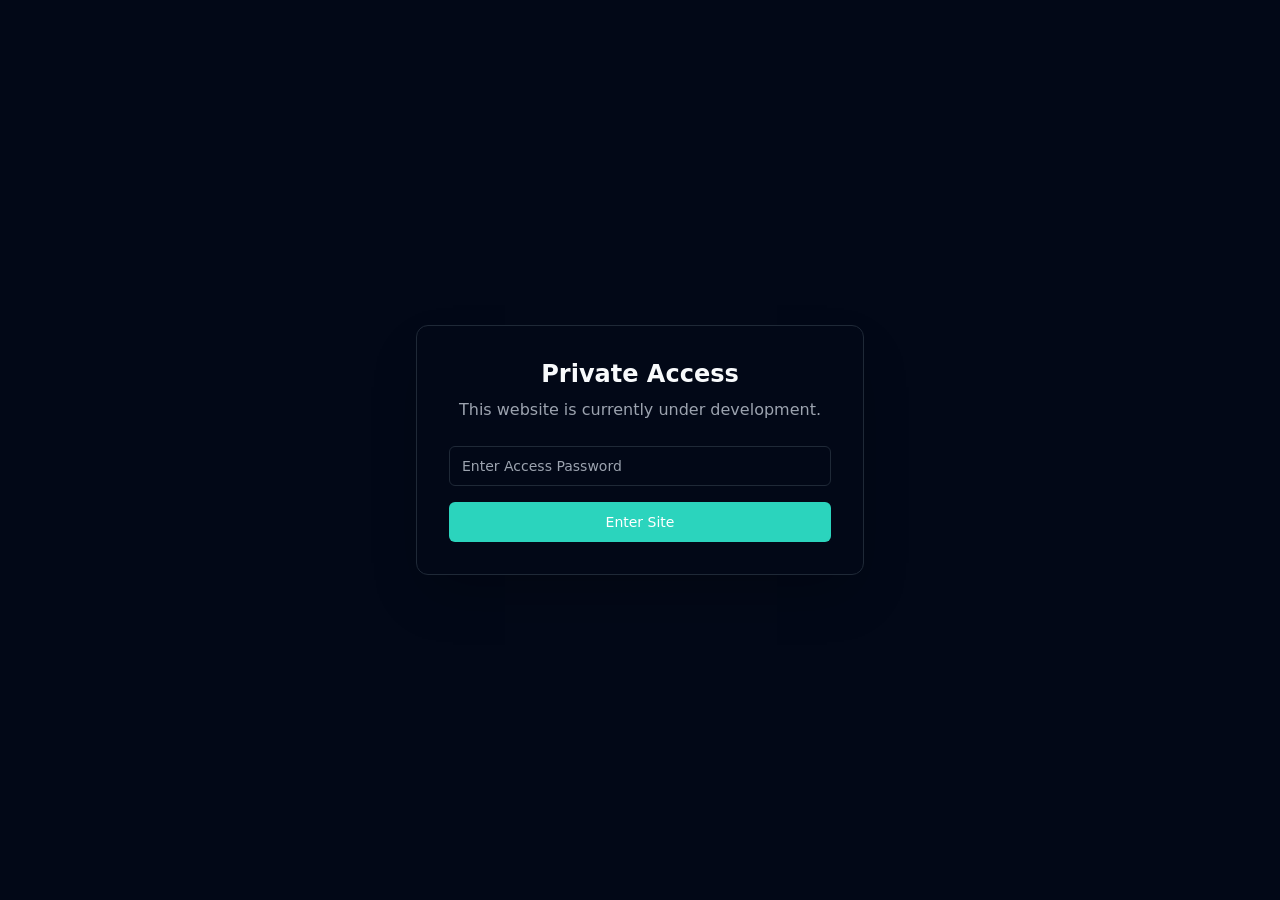
==== index.html @ 45eeac0e "new" ====
<!doctype html>
<html lang="en">
  <head>
    <meta charset="UTF-8" />
    <link rel="icon" type="image/svg+xml" href="/favicon.svg" />
    <meta name="viewport" content="width=device-width, initial-scale=1.0" />
    <title>website</title>
    <script type="module" crossorigin src="/assets/index-DfEuEUf3.js"></script>
    <link rel="stylesheet" crossorigin href="/assets/index-DigbyEPS.css">
  </head>
  <body>
    <div id="root"></div>
  </body>
</html>
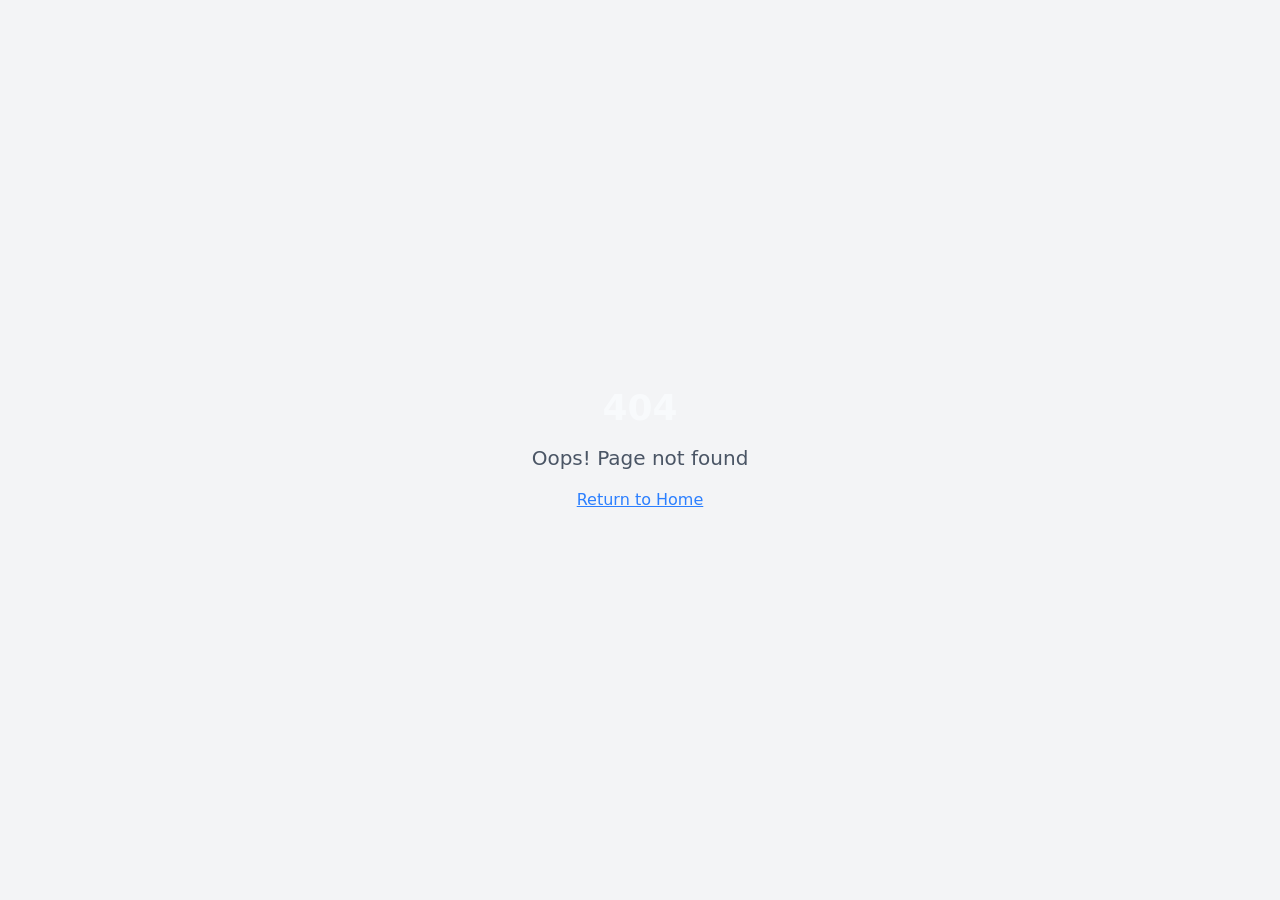
==== commit 43191a45: "Publish new website build Public site with no password screen, login or sign-up: offline desktop app" ====
--- a/index.html
+++ b/index.html
@@ -1,14 +1,47 @@
-<!doctype html>
-<html lang="en">
-  <head>
-    <meta charset="UTF-8" />
-    <link rel="icon" type="image/svg+xml" href="/favicon.svg" />
-    <meta name="viewport" content="width=device-width, initial-scale=1.0" />
-    <title>website</title>
-    <script type="module" crossorigin src="/assets/index-DfEuEUf3.js"></script>
-    <link rel="stylesheet" crossorigin href="/assets/index-DigbyEPS.css">
-  </head>
-  <body>
-    <div id="root"></div>
-  </body>
-</html>
+<!doctype html>
+<html lang="en">
+  <head>
+    <meta charset="UTF-8" />
+    <meta name="viewport" content="width=device-width, initial-scale=1.0" />
+    <title>MedInventory – Pharmacy Inventory, Billing & GST Software</title>
+    <link rel="icon" type="image/svg+xml" href="/favicon.svg" />
+    <meta name="description" content="MedInventory: pharmacy inventory, billing and GST software for medical stores." />
+    <meta name="theme-color" content="#0b1f26" />
+    <link rel="preconnect" href="https://fonts.googleapis.com"><link href="https://fonts.googleapis.com/css2?family=Montserrat:wght@700&display=swap" rel="stylesheet" />
+    <style id="pl-styles">.pl-root{--pl-c:hsl(var(--primary,172 66% 50%));display:flex;flex-direction:column;align-items:center;justify-content:center;gap:18px;color:hsl(var(--foreground,210 40% 98%))}
+.pl-full{position:fixed;inset:0;z-index:99999;background:hsl(var(--background,222 47% 4%))}
+.pl-overlay{position:absolute;inset:0;z-index:50;border-radius:inherit;background:hsl(var(--background,222 47% 4%) / .72);backdrop-filter:blur(3px);-webkit-backdrop-filter:blur(3px)}
+.pl-inline{padding:28px 12px}
+.pl-badge{position:relative;display:grid;place-items:center;border-radius:26%;background:color-mix(in srgb,var(--pl-c) 10%,transparent);border:1px solid color-mix(in srgb,var(--pl-c) 32%,transparent);animation:pl-beat 2.2s ease-in-out infinite,pl-glow 2.2s ease-in-out infinite}
+.pl-badge::before,.pl-badge::after{content:"";position:absolute;inset:0;border-radius:inherit;border:1.5px solid var(--pl-c);opacity:0;animation:pl-ripple 2.2s ease-out infinite}
+.pl-badge::after{animation-delay:.28s}
+.pl-svg{width:62%;height:62%;overflow:visible}
+.pl-ghost{fill:none;stroke:var(--pl-c);stroke-width:1.8;stroke-linecap:round;stroke-linejoin:round;opacity:.16}
+.pl-line{fill:none;stroke:var(--pl-c);stroke-width:2;stroke-linecap:round;stroke-linejoin:round;filter:drop-shadow(0 0 1.6px var(--pl-c));animation:pl-linefade 2.2s linear infinite}
+.pl-clip{transform-box:view-box;transform-origin:0 0;animation:pl-sweep 2.2s linear infinite}
+.pl-head{animation:pl-head 2.2s linear infinite;opacity:0}
+.pl-text{font-family:"Montserrat",system-ui,sans-serif;font-weight:700;letter-spacing:.06em;color:color-mix(in srgb,currentColor 78%,transparent);display:flex;align-items:baseline}
+.pl-dots i{font-style:normal;opacity:0;display:inline-block;width:.34em;margin-left:.04em;font-weight:700;color:var(--pl-c)}
+.pl-dots i:nth-child(1){animation:pl-d1 1.8s linear infinite}
+.pl-dots i:nth-child(2){animation:pl-d2 1.8s linear infinite}
+.pl-dots i:nth-child(3){animation:pl-d3 1.8s linear infinite}
+.pl-hint{font-size:12px;opacity:.6;margin-top:-8px;text-align:center;max-width:280px}
+@keyframes pl-sweep{0%{transform:scaleX(0)}55%,100%{transform:scaleX(1)}}
+@keyframes pl-head{0%{transform:translateX(0);opacity:0}6%{opacity:1}55%{transform:translateX(24px);opacity:1}63%,100%{transform:translateX(24px);opacity:0}}
+@keyframes pl-linefade{0%,72%{opacity:1}94%,100%{opacity:0}}
+@keyframes pl-beat{0%,38%{transform:scale(1)}44%{transform:scale(1.07)}51%{transform:scale(1)}57%{transform:scale(1.045)}64%,100%{transform:scale(1)}}
+@keyframes pl-glow{0%,100%{box-shadow:0 0 0 0 transparent}44%{box-shadow:0 0 34px 2px color-mix(in srgb,var(--pl-c) 42%,transparent)}70%{box-shadow:0 0 14px 0 color-mix(in srgb,var(--pl-c) 18%,transparent)}}
+@keyframes pl-ripple{0%,38%{opacity:0;transform:scale(1)}46%{opacity:.5}100%{opacity:0;transform:scale(1.55)}}
+@keyframes pl-d1{0%{opacity:0}10%,86%{opacity:1}96%,100%{opacity:0}}
+@keyframes pl-d2{0%,28%{opacity:0}38%,86%{opacity:1}96%,100%{opacity:0}}
+@keyframes pl-d3{0%,52%{opacity:0}62%,86%{opacity:1}96%,100%{opacity:0}}
+@media (prefers-reduced-motion:reduce){.pl-badge,.pl-badge::before,.pl-badge::after,.pl-line,.pl-clip,.pl-head,.pl-dots i{animation:none!important}.pl-badge::before,.pl-badge::after,.pl-head{display:none}.pl-dots i{opacity:1}}
+</style>
+    <script type="module" crossorigin src="/assets/index--OKm4_c3.js"></script>
+    <link rel="stylesheet" crossorigin href="/assets/index-BZ4zKJmG.css">
+  </head>
+  <body>
+    <div id="root"><div class="pl-root pl-full" role="status" aria-label="Loading..."><div class="pl-badge" style="width:108px;height:108px"><svg class="pl-svg" viewBox="0 0 24 24" aria-hidden="true"><defs><clipPath id="pls-c"><rect class="pl-clip" x="0" y="-2" width="24" height="28"/></clipPath><linearGradient id="pls-g" x1="1" y1="0" x2="0" y2="0"><stop offset="0" stop-color="var(--pl-c)" stop-opacity=".95"/><stop offset="1" stop-color="var(--pl-c)" stop-opacity="0"/></linearGradient></defs><path class="pl-ghost" d="M22 12h-2.48a2 2 0 0 0-1.93 1.46l-2.35 8.36a.25.25 0 0 1-.48 0L9.24 2.18a.25.25 0 0 0-.48 0l-2.35 8.36A2 2 0 0 1 4.49 12H2"/><g clip-path="url(#pls-c)"><path class="pl-line" d="M22 12h-2.48a2 2 0 0 0-1.93 1.46l-2.35 8.36a.25.25 0 0 1-.48 0L9.24 2.18a.25.25 0 0 0-.48 0l-2.35 8.36A2 2 0 0 1 4.49 12H2"/></g><rect class="pl-head" x="-3" y="1" width="3" height="22" fill="url(#pls-g)"/></svg></div><div class="pl-text" style="font-size:23px"><span>Loading</span><span class="pl-dots" aria-hidden="true"><i>.</i><i>.</i><i>.</i></span></div></div></div>+
+  </body>
+</html>
--- a/assets/index-BZ4zKJmG.css
+++ b/assets/index-BZ4zKJmG.css
@@ -0,0 +1,2 @@
+/*! tailwindcss v4.3.1 | MIT License | https://tailwindcss.com */
+@layer properties{@supports (((-webkit-hyphens:none)) and (not (margin-trim:inline))) or ((-moz-orient:inline) and (not (color:rgb(from red r g b)))){*,:before,:after,::backdrop{--tw-rotate-x:initial;--tw-rotate-y:initial;--tw-rotate-z:initial;--tw-skew-x:initial;--tw-skew-y:initial;--tw-space-y-reverse:0;--tw-space-x-reverse:0;--tw-border-style:solid;--tw-gradient-position:initial;--tw-gradient-from:#0000;--tw-gradient-via:#0000;--tw-gradient-to:#0000;--tw-gradient-stops:initial;--tw-gradient-via-stops:initial;--tw-gradient-from-position:0%;--tw-gradient-via-position:50%;--tw-gradient-to-position:100%;--tw-leading:initial;--tw-font-weight:initial;--tw-tracking:initial;--tw-shadow:0 0 #0000;--tw-shadow-color:initial;--tw-shadow-alpha:100%;--tw-inset-shadow:0 0 #0000;--tw-inset-shadow-color:initial;--tw-inset-shadow-alpha:100%;--tw-ring-color:initial;--tw-ring-shadow:0 0 #0000;--tw-inset-ring-color:initial;--tw-inset-ring-shadow:0 0 #0000;--tw-ring-inset:initial;--tw-ring-offset-width:0px;--tw-ring-offset-color:#fff;--tw-ring-offset-shadow:0 0 #0000;--tw-outline-style:solid;--tw-backdrop-blur:initial;--tw-backdrop-brightness:initial;--tw-backdrop-contrast:initial;--tw-backdrop-grayscale:initial;--tw-backdrop-hue-rotate:initial;--tw-backdrop-invert:initial;--tw-backdrop-opacity:initial;--tw-backdrop-saturate:initial;--tw-backdrop-sepia:initial;--tw-duration:initial;--tw-ease:initial}}}@layer theme{:root,:host{--font-sans:ui-sans-serif, system-ui, sans-serif, "Apple Color Emoji", "Segoe UI Emoji", "Segoe UI Symbol", "Noto Color Emoji";--font-mono:ui-monospace, SFMono-Regular, Menlo, Monaco, Consolas, "Liberation Mono", "Courier New", monospace;--color-red-400:oklch(70.4% .191 22.216);--color-blue-500:oklch(62.3% .214 259.815);--color-blue-700:oklch(48.8% .243 264.376);--color-gray-100:oklch(96.7% .003 264.542);--color-gray-600:oklch(44.6% .03 256.802);--spacing:.25rem;--container-2xl:42rem;--container-4xl:56rem;--container-5xl:64rem;--text-xs:.75rem;--text-xs--line-height:calc(1 / .75);--text-sm:.875rem;--text-sm--line-height:calc(1.25 / .875);--text-lg:1.125rem;--text-lg--line-height:calc(1.75 / 1.125);--text-xl:1.25rem;--text-xl--line-height:calc(1.75 / 1.25);--text-2xl:1.5rem;--text-2xl--line-height:calc(2 / 1.5);--text-3xl:1.875rem;--text-3xl--line-height:calc(2.25 / 1.875);--text-4xl:2.25rem;--text-4xl--line-height:calc(2.5 / 2.25);--text-6xl:3.75rem;--text-6xl--line-height:1;--font-weight-medium:500;--font-weight-semibold:600;--font-weight-bold:700;--tracking-tight:-.025em;--leading-tight:1.25;--leading-relaxed:1.625;--radius-md:.375rem;--radius-lg:.5rem;--radius-xl:.75rem;--radius-2xl:1rem;--ease-out:cubic-bezier(0, 0, .2, 1);--ease-in-out:cubic-bezier(.4, 0, .2, 1);--animate-spin:spin 1s linear infinite;--default-transition-duration:.15s;--default-transition-timing-function:cubic-bezier(.4, 0, .2, 1);--default-font-family:var(--font-sans);--default-mono-font-family:var(--font-mono);--color-background:#020817;--color-foreground:#f8fafc;--color-card:#020817;--color-card-foreground:#f8fafc;--color-primary:#2bd4bd;--color-primary-foreground:#0c141d;--color-secondary:#1f2937;--color-secondary-foreground:#f8fafc;--color-muted:#1f2937;--color-muted-foreground:#9ca3af;--color-accent:#2bd4bd;--color-accent-foreground:#0c141d;--color-destructive:#ef4444;--color-destructive-foreground:#f8fafc;--color-border:#1f2937;--color-input:#1f2937;--color-ring:#2bd4bd;--color-medical-blue:#2094f3}}@layer base{*,:after,:before,::backdrop{box-sizing:border-box;border:0 solid;margin:0;padding:0}::file-selector-button{box-sizing:border-box;border:0 solid;margin:0;padding:0}html,:host{-webkit-text-size-adjust:100%;tab-size:4;line-height:1.5;font-family:var(--default-font-family,ui-sans-serif, system-ui, sans-serif, "Apple Color Emoji", "Segoe UI Emoji", "Segoe UI Symbol", "Noto Color Emoji");font-feature-settings:var(--default-font-feature-settings,normal);font-variation-settings:var(--default-font-variation-settings,normal);-webkit-tap-highlight-color:transparent}hr{height:0;color:inherit;border-top-width:1px}abbr:where([title]){-webkit-text-decoration:underline dotted;text-decoration:underline dotted}h1,h2,h3,h4,h5,h6{font-size:inherit;font-weight:inherit}a{color:inherit;-webkit-text-decoration:inherit;-webkit-text-decoration:inherit;-webkit-text-decoration:inherit;-webkit-text-decoration:inherit;text-decoration:inherit}b,strong{font-weight:bolder}code,kbd,samp,pre{font-family:var(--default-mono-font-family,ui-monospace, SFMono-Regular, Menlo, Monaco, Consolas, "Liberation Mono", "Courier New", monospace);font-feature-settings:var(--default-mono-font-feature-settings,normal);font-variation-settings:var(--default-mono-font-variation-settings,normal);font-size:1em}small{font-size:80%}sub,sup{vertical-align:baseline;font-size:75%;line-height:0;position:relative}sub{bottom:-.25em}sup{top:-.5em}table{text-indent:0;border-color:inherit;border-collapse:collapse}:-moz-focusring{outline:auto}progress{vertical-align:baseline}summary{display:list-item}ol,ul,menu{list-style:none}img,svg,video,canvas,audio,iframe,embed,object{vertical-align:middle;display:block}img,video{max-width:100%;height:auto}button,input,select,optgroup,textarea{font:inherit;font-feature-settings:inherit;font-variation-settings:inherit;letter-spacing:inherit;color:inherit;opacity:1;background-color:#0000;border-radius:0}::file-selector-button{font:inherit;font-feature-settings:inherit;font-variation-settings:inherit;letter-spacing:inherit;color:inherit;opacity:1;background-color:#0000;border-radius:0}:where(select:is([multiple],[size])) optgroup{font-weight:bolder}:where(select:is([multiple],[size])) optgroup option{padding-inline-start:20px}::file-selector-button{margin-inline-end:4px}::placeholder{opacity:1}@supports (not ((-webkit-appearance:-apple-pay-button))) or (contain-intrinsic-size:1px){::placeholder{color:currentColor}@supports (color:color-mix(in lab, red, red)){::placeholder{color:color-mix(in oklab, currentcolor 50%, transparent)}}}textarea{resize:vertical}::-webkit-search-decoration{-webkit-appearance:none}::-webkit-date-and-time-value{min-height:1lh;text-align:inherit}::-webkit-datetime-edit{display:inline-flex}::-webkit-datetime-edit-fields-wrapper{padding:0}::-webkit-datetime-edit{padding-block:0}::-webkit-datetime-edit-year-field{padding-block:0}::-webkit-datetime-edit-month-field{padding-block:0}::-webkit-datetime-edit-day-field{padding-block:0}::-webkit-datetime-edit-hour-field{padding-block:0}::-webkit-datetime-edit-minute-field{padding-block:0}::-webkit-datetime-edit-second-field{padding-block:0}::-webkit-datetime-edit-millisecond-field{padding-block:0}::-webkit-datetime-edit-meridiem-field{padding-block:0}::-webkit-calendar-picker-indicator{line-height:1}:-moz-ui-invalid{box-shadow:none}button,input:where([type=button],[type=reset],[type=submit]){appearance:button}::file-selector-button{appearance:button}::-webkit-inner-spin-button{height:auto}::-webkit-outer-spin-button{height:auto}[hidden]:where(:not([hidden=until-found])){display:none!important}*{border-color:var(--color-border)}body{background-color:var(--color-background);color:var(--color-foreground);-webkit-font-smoothing:antialiased;font-family:Inter,system-ui,sans-serif}:root{--background:174 18% 97%;--foreground:215 30% 12%;--card:174 15% 98%;--card-foreground:215 30% 12%;--popover:174 15% 98%;--popover-foreground:215 30% 12%;--primary:183 65% 38%;--primary-foreground:0 0% 100%;--secondary:174 14% 95%;--secondary-foreground:215 30% 12%;--muted:174 12% 95%;--muted-foreground:215 16% 45%;--accent:172 30% 94%;--accent-foreground:222 47% 11%;--destructive:0 84.2% 60.2%;--destructive-foreground:0 0% 100%;--border:214 32% 91%;--input:214 32% 91%;--ring:172 66% 50%;--radius:.5rem;--sidebar-background:174 18% 97%;--sidebar-foreground:222 47% 11%;--sidebar-primary:172 66% 50%;--sidebar-primary-foreground:0 0% 100%;--sidebar-accent:210 40% 96%;--sidebar-accent-foreground:222 47% 11%;--sidebar-border:214 32% 91%;--sidebar-ring:172 66% 50%;--medical-teal:183 65% 35%;--medical-teal-dark:183 65% 26%;--medical-blue:207 82% 38%;--medical-green:142 70% 28%;--medical-red:348 83% 47%;--medical-amber:45 85% 36%}.dark{--background:222 84% 4.9%;--foreground:210 40% 98%;--card:222 84% 4.9%;--card-foreground:210 40% 98%;--popover:217 32.6% 17.5%;--popover-foreground:210 40% 98%;--primary:172 66% 50%;--primary-foreground:210 40% 8%;--secondary:215 27.9% 16.9%;--secondary-foreground:210 40% 98%;--muted:215 27.9% 16.9%;--muted-foreground:217.9 10.6% 64.9%;--accent:172 66% 50%;--accent-foreground:210 40% 8%;--destructive:0 84.2% 60.2%;--destructive-foreground:210 40% 98%;--border:215 27.9% 16.9%;--input:215 27.9% 16.9%;--ring:172 66% 50%;--sidebar-background:222 84% 4.9%;--sidebar-foreground:210 40% 98%;--sidebar-primary:172 66% 50%;--sidebar-primary-foreground:210 40% 8%;--sidebar-accent:215 27.9% 16.9%;--sidebar-accent-foreground:210 40% 98%;--sidebar-border:215 27.9% 16.9%;--sidebar-ring:172 66% 50%;--medical-teal:172 66% 50%;--medical-teal-dark:172 66% 35%;--medical-blue:207 90% 54%;--medical-green:142 76% 36%;--medical-red:348 83% 47%;--medical-amber:45 93% 47%}*{scrollbar-width:none;-ms-overflow-style:none}::-webkit-scrollbar{display:none}body,html{overflow:auto}.dialog-content,.popover-content,.select-content,.dropdown-content{scrollbar-width:none;-ms-overflow-style:none}.dialog-content::-webkit-scrollbar{display:none}.popover-content::-webkit-scrollbar{display:none}.select-content::-webkit-scrollbar{display:none}.dropdown-content::-webkit-scrollbar{display:none}.overflow-x-auto,.overflow-y-auto,.overflow-auto{scrollbar-width:none;-ms-overflow-style:none}.overflow-x-auto::-webkit-scrollbar{display:none}.overflow-y-auto::-webkit-scrollbar{display:none}.overflow-auto::-webkit-scrollbar{display:none}}@layer components;@layer utilities{.absolute{position:absolute}.fixed{position:fixed}.relative{position:relative}.inset-0{inset:0}.top-0{top:0}.right-0{right:0}.left-0{left:0}.z-50{z-index:50}.container{width:100%}@media (width>=40rem){.container{max-width:40rem}}@media (width>=48rem){.container{max-width:48rem}}@media (width>=64rem){.container{max-width:64rem}}@media (width>=80rem){.container{max-width:80rem}}@media (width>=96rem){.container{max-width:96rem}}.mx-auto{margin-inline:auto}.my-1{margin-block:var(--spacing)}.mt-0\.5{margin-top:calc(var(--spacing) * .5)}.mt-2{margin-top:calc(var(--spacing) * 2)}.mt-3{margin-top:calc(var(--spacing) * 3)}.mt-4{margin-top:calc(var(--spacing) * 4)}.mt-6{margin-top:calc(var(--spacing) * 6)}.mt-8{margin-top:calc(var(--spacing) * 8)}.mt-auto{margin-top:auto}.mr-2{margin-right:calc(var(--spacing) * 2)}.mb-2{margin-bottom:calc(var(--spacing) * 2)}.mb-4{margin-bottom:calc(var(--spacing) * 4)}.mb-6{margin-bottom:calc(var(--spacing) * 6)}.mb-8{margin-bottom:calc(var(--spacing) * 8)}.mb-12{margin-bottom:calc(var(--spacing) * 12)}.mb-14{margin-bottom:calc(var(--spacing) * 14)}.ml-7{margin-left:calc(var(--spacing) * 7)}.contents{display:contents}.flex{display:flex}.grid{display:grid}.hidden{display:none}.inline-flex{display:inline-flex}.h-4{height:calc(var(--spacing) * 4)}.h-5{height:calc(var(--spacing) * 5)}.h-6{height:calc(var(--spacing) * 6)}.h-9{height:calc(var(--spacing) * 9)}.h-10{height:calc(var(--spacing) * 10)}.h-11{height:calc(var(--spacing) * 11)}.h-12{height:calc(var(--spacing) * 12)}.h-16{height:calc(var(--spacing) * 16)}.h-20{height:calc(var(--spacing) * 20)}.min-h-screen{min-height:100vh}.w-4{width:calc(var(--spacing) * 4)}.w-5{width:calc(var(--spacing) * 5)}.w-6{width:calc(var(--spacing) * 6)}.w-10{width:calc(var(--spacing) * 10)}.w-12{width:calc(var(--spacing) * 12)}.w-20{width:calc(var(--spacing) * 20)}.w-full{width:100%}.max-w-2xl{max-width:var(--container-2xl)}.max-w-4xl{max-width:var(--container-4xl)}.max-w-5xl{max-width:var(--container-5xl)}.flex-shrink-0{flex-shrink:0}.transform{transform:var(--tw-rotate-x,) var(--tw-rotate-y,) var(--tw-rotate-z,) var(--tw-skew-x,) var(--tw-skew-y,)}.animate-spin{animation:var(--animate-spin)}.scroll-mt-16{scroll-margin-top:calc(var(--spacing) * 16)}.grid-cols-1{grid-template-columns:repeat(1,minmax(0,1fr))}.grid-cols-2{grid-template-columns:repeat(2,minmax(0,1fr))}.flex-col{flex-direction:column}.place-items-center{place-items:center}.items-center{align-items:center}.items-start{align-items:flex-start}.justify-between{justify-content:space-between}.justify-center{justify-content:center}.gap-1{gap:var(--spacing)}.gap-2{gap:calc(var(--spacing) * 2)}.gap-3{gap:calc(var(--spacing) * 3)}.gap-4{gap:calc(var(--spacing) * 4)}.gap-6{gap:calc(var(--spacing) * 6)}.gap-7{gap:calc(var(--spacing) * 7)}.gap-10{gap:calc(var(--spacing) * 10)}.gap-12{gap:calc(var(--spacing) * 12)}:where(.space-y-1\.5>:not(:last-child)){--tw-space-y-reverse:0;margin-block-start:calc(calc(var(--spacing) * 1.5) * var(--tw-space-y-reverse));margin-block-end:calc(calc(var(--spacing) * 1.5) * calc(1 - var(--tw-space-y-reverse)))}:where(.space-y-2>:not(:last-child)){--tw-space-y-reverse:0;margin-block-start:calc(calc(var(--spacing) * 2) * var(--tw-space-y-reverse));margin-block-end:calc(calc(var(--spacing) * 2) * calc(1 - var(--tw-space-y-reverse)))}:where(.space-y-3>:not(:last-child)){--tw-space-y-reverse:0;margin-block-start:calc(calc(var(--spacing) * 3) * var(--tw-space-y-reverse));margin-block-end:calc(calc(var(--spacing) * 3) * calc(1 - var(--tw-space-y-reverse)))}.gap-x-8{-moz-column-gap:calc(var(--spacing) * 8);column-gap:calc(var(--spacing) * 8)}:where(.space-x-2>:not(:last-child)){--tw-space-x-reverse:0;margin-inline-start:calc(calc(var(--spacing) * 2) * var(--tw-space-x-reverse));margin-inline-end:calc(calc(var(--spacing) * 2) * calc(1 - var(--tw-space-x-reverse)))}:where(.space-x-3>:not(:last-child)){--tw-space-x-reverse:0;margin-inline-start:calc(calc(var(--spacing) * 3) * var(--tw-space-x-reverse));margin-inline-end:calc(calc(var(--spacing) * 3) * calc(1 - var(--tw-space-x-reverse)))}.gap-y-3{row-gap:calc(var(--spacing) * 3)}.overflow-hidden{overflow:hidden}.rounded-2xl{border-radius:var(--radius-2xl)}.rounded-full{border-radius:3.40282e38px}.rounded-lg{border-radius:var(--radius-lg)}.rounded-md{border-radius:var(--radius-md)}.rounded-xl{border-radius:var(--radius-xl)}.border{border-style:var(--tw-border-style);border-width:1px}.border-y{border-block-style:var(--tw-border-style);border-block-width:1px}.border-t{border-top-style:var(--tw-border-style);border-top-width:1px}.border-b{border-bottom-style:var(--tw-border-style);border-bottom-width:1px}.border-border{border-color:var(--color-border)}.border-input{border-color:var(--color-input)}.border-primary\/20{border-color:#2bd4bd33}@supports (color:color-mix(in lab, red, red)){.border-primary\/20{border-color:color-mix(in oklab, var(--color-primary) 20%, transparent)}}.border-primary\/30{border-color:#2bd4bd4d}@supports (color:color-mix(in lab, red, red)){.border-primary\/30{border-color:color-mix(in oklab, var(--color-primary) 30%, transparent)}}.border-transparent{border-color:#0000}.bg-background{background-color:var(--color-background)}.bg-background\/60{background-color:#02081799}@supports (color:color-mix(in lab, red, red)){.bg-background\/60{background-color:color-mix(in oklab, var(--color-background) 60%, transparent)}}.bg-background\/95{background-color:#020817f2}@supports (color:color-mix(in lab, red, red)){.bg-background\/95{background-color:color-mix(in oklab, var(--color-background) 95%, transparent)}}.bg-card{background-color:var(--color-card)}.bg-destructive{background-color:var(--color-destructive)}.bg-gray-100{background-color:var(--color-gray-100)}.bg-muted\/30{background-color:#1f29374d}@supports (color:color-mix(in lab, red, red)){.bg-muted\/30{background-color:color-mix(in oklab, var(--color-muted) 30%, transparent)}}.bg-primary{background-color:var(--color-primary)}.bg-primary\/10{background-color:#2bd4bd1a}@supports (color:color-mix(in lab, red, red)){.bg-primary\/10{background-color:color-mix(in oklab, var(--color-primary) 10%, transparent)}}.bg-secondary{background-color:var(--color-secondary)}.bg-gradient-to-br{--tw-gradient-position:to bottom right in oklab;background-image:linear-gradient(var(--tw-gradient-stops))}.bg-gradient-to-r{--tw-gradient-position:to right in oklab;background-image:linear-gradient(var(--tw-gradient-stops))}.from-primary{--tw-gradient-from:var(--color-primary);--tw-gradient-stops:var(--tw-gradient-via-stops,var(--tw-gradient-position), var(--tw-gradient-from) var(--tw-gradient-from-position), var(--tw-gradient-to) var(--tw-gradient-to-position))}.from-primary\/10{--tw-gradient-from:#2bd4bd1a}@supports (color:color-mix(in lab, red, red)){.from-primary\/10{--tw-gradient-from:color-mix(in oklab, var(--color-primary) 10%, transparent)}}.from-primary\/10{--tw-gradient-stops:var(--tw-gradient-via-stops,var(--tw-gradient-position), var(--tw-gradient-from) var(--tw-gradient-from-position), var(--tw-gradient-to) var(--tw-gradient-to-position))}.from-primary\/20{--tw-gradient-from:#2bd4bd33}@supports (color:color-mix(in lab, red, red)){.from-primary\/20{--tw-gradient-from:color-mix(in oklab, var(--color-primary) 20%, transparent)}}.from-primary\/20{--tw-gradient-stops:var(--tw-gradient-via-stops,var(--tw-gradient-position), var(--tw-gradient-from) var(--tw-gradient-from-position), var(--tw-gradient-to) var(--tw-gradient-to-position))}.via-primary\/10{--tw-gradient-via:#2bd4bd1a}@supports (color:color-mix(in lab, red, red)){.via-primary\/10{--tw-gradient-via:color-mix(in oklab, var(--color-primary) 10%, transparent)}}.via-primary\/10{--tw-gradient-via-stops:var(--tw-gradient-position), var(--tw-gradient-from) var(--tw-gradient-from-position), var(--tw-gradient-via) var(--tw-gradient-via-position), var(--tw-gradient-to) var(--tw-gradient-to-position);--tw-gradient-stops:var(--tw-gradient-via-stops)}.via-transparent{--tw-gradient-via:transparent;--tw-gradient-via-stops:var(--tw-gradient-position), var(--tw-gradient-from) var(--tw-gradient-from-position), var(--tw-gradient-via) var(--tw-gradient-via-position), var(--tw-gradient-to) var(--tw-gradient-to-position);--tw-gradient-stops:var(--tw-gradient-via-stops)}.to-medical-blue{--tw-gradient-to:var(--color-medical-blue);--tw-gradient-stops:var(--tw-gradient-via-stops,var(--tw-gradient-position), var(--tw-gradient-from) var(--tw-gradient-from-position), var(--tw-gradient-to) var(--tw-gradient-to-position))}.to-medical-blue\/10{--tw-gradient-to:#2094f31a}@supports (color:color-mix(in lab, red, red)){.to-medical-blue\/10{--tw-gradient-to:color-mix(in oklab, var(--color-medical-blue) 10%, transparent)}}.to-medical-blue\/10{--tw-gradient-stops:var(--tw-gradient-via-stops,var(--tw-gradient-position), var(--tw-gradient-from) var(--tw-gradient-from-position), var(--tw-gradient-to) var(--tw-gradient-to-position))}.bg-clip-text{-webkit-background-clip:text;background-clip:text}.p-2{padding:calc(var(--spacing) * 2)}.p-2\.5{padding:calc(var(--spacing) * 2.5)}.p-4{padding:calc(var(--spacing) * 4)}.p-6{padding:calc(var(--spacing) * 6)}.p-8{padding:calc(var(--spacing) * 8)}.px-2\.5{padding-inline:calc(var(--spacing) * 2.5)}.px-3{padding-inline:calc(var(--spacing) * 3)}.px-4{padding-inline:calc(var(--spacing) * 4)}.px-8{padding-inline:calc(var(--spacing) * 8)}.py-0\.5{padding-block:calc(var(--spacing) * .5)}.py-2{padding-block:calc(var(--spacing) * 2)}.py-3{padding-block:calc(var(--spacing) * 3)}.py-6{padding-block:calc(var(--spacing) * 6)}.py-8{padding-block:calc(var(--spacing) * 8)}.py-10{padding-block:calc(var(--spacing) * 10)}.py-20{padding-block:calc(var(--spacing) * 20)}.pt-0{padding-top:0}.pt-16{padding-top:calc(var(--spacing) * 16)}.pb-20{padding-bottom:calc(var(--spacing) * 20)}.text-center{text-align:center}.text-2xl{font-size:var(--text-2xl);line-height:var(--tw-leading,var(--text-2xl--line-height))}.text-3xl{font-size:var(--text-3xl);line-height:var(--tw-leading,var(--text-3xl--line-height))}.text-4xl{font-size:var(--text-4xl);line-height:var(--tw-leading,var(--text-4xl--line-height))}.text-lg{font-size:var(--text-lg);line-height:var(--tw-leading,var(--text-lg--line-height))}.text-sm{font-size:var(--text-sm);line-height:var(--tw-leading,var(--text-sm--line-height))}.text-xl{font-size:var(--text-xl);line-height:var(--tw-leading,var(--text-xl--line-height))}.text-xs{font-size:var(--text-xs);line-height:var(--tw-leading,var(--text-xs--line-height))}.leading-none{--tw-leading:1;line-height:1}.leading-relaxed{--tw-leading:var(--leading-relaxed);line-height:var(--leading-relaxed)}.leading-tight{--tw-leading:var(--leading-tight);line-height:var(--leading-tight)}.font-bold{--tw-font-weight:var(--font-weight-bold);font-weight:var(--font-weight-bold)}.font-medium{--tw-font-weight:var(--font-weight-medium);font-weight:var(--font-weight-medium)}.font-semibold{--tw-font-weight:var(--font-weight-semibold);font-weight:var(--font-weight-semibold)}.tracking-\[0\.2em\]{--tw-tracking:.2em;letter-spacing:.2em}.tracking-tight{--tw-tracking:var(--tracking-tight);letter-spacing:var(--tracking-tight)}.whitespace-nowrap{white-space:nowrap}.text-blue-500{color:var(--color-blue-500)}.text-card-foreground{color:var(--color-card-foreground)}.text-destructive-foreground{color:var(--color-destructive-foreground)}.text-foreground{color:var(--color-foreground)}.text-gray-600{color:var(--color-gray-600)}.text-muted-foreground{color:var(--color-muted-foreground)}.text-primary{color:var(--color-primary)}.text-primary-foreground{color:var(--color-primary-foreground)}.text-red-400{color:var(--color-red-400)}.text-secondary-foreground{color:var(--color-secondary-foreground)}.text-transparent{color:#0000}.uppercase{text-transform:uppercase}.underline{text-decoration-line:underline}.underline-offset-4{text-underline-offset:4px}.opacity-90{opacity:.9}.shadow-sm{--tw-shadow:0 1px 3px 0 var(--tw-shadow-color,#0000001a), 0 1px 2px -1px var(--tw-shadow-color,#0000001a);box-shadow:var(--tw-inset-shadow), var(--tw-inset-ring-shadow), var(--tw-ring-offset-shadow), var(--tw-ring-shadow), var(--tw-shadow)}.shadow-xl{--tw-shadow:0 20px 25px -5px var(--tw-shadow-color,#0000001a), 0 8px 10px -6px var(--tw-shadow-color,#0000001a);box-shadow:var(--tw-inset-shadow), var(--tw-inset-ring-shadow), var(--tw-ring-offset-shadow), var(--tw-ring-shadow), var(--tw-shadow)}.ring-offset-background{--tw-ring-offset-color:var(--color-background)}.outline{outline-style:var(--tw-outline-style);outline-width:1px}.backdrop-blur{--tw-backdrop-blur:blur(8px);-webkit-backdrop-filter:var(--tw-backdrop-blur,) var(--tw-backdrop-brightness,) var(--tw-backdrop-contrast,) var(--tw-backdrop-grayscale,) var(--tw-backdrop-hue-rotate,) var(--tw-backdrop-invert,) var(--tw-backdrop-opacity,) var(--tw-backdrop-saturate,) var(--tw-backdrop-sepia,);backdrop-filter:var(--tw-backdrop-blur,) var(--tw-backdrop-brightness,) var(--tw-backdrop-contrast,) var(--tw-backdrop-grayscale,) var(--tw-backdrop-hue-rotate,) var(--tw-backdrop-invert,) var(--tw-backdrop-opacity,) var(--tw-backdrop-saturate,) var(--tw-backdrop-sepia,)}.transition-colors{transition-property:color,background-color,border-color,outline-color,text-decoration-color,fill,stroke,--tw-gradient-from,--tw-gradient-via,--tw-gradient-to;transition-timing-function:var(--tw-ease,var(--default-transition-timing-function));transition-duration:var(--tw-duration,var(--default-transition-duration))}.transition-shadow{transition-property:box-shadow;transition-timing-function:var(--tw-ease,var(--default-transition-timing-function));transition-duration:var(--tw-duration,var(--default-transition-duration))}.duration-300{--tw-duration:.3s;transition-duration:.3s}.ease-in-out{--tw-ease:var(--ease-in-out);transition-timing-function:var(--ease-in-out)}.ease-out{--tw-ease:var(--ease-out);transition-timing-function:var(--ease-out)}.placeholder\:text-muted-foreground::placeholder{color:var(--color-muted-foreground)}@media (hover:hover){.hover\:bg-accent:hover{background-color:var(--color-accent)}.hover\:bg-destructive\/80:hover{background-color:#ef4444cc}@supports (color:color-mix(in lab, red, red)){.hover\:bg-destructive\/80:hover{background-color:color-mix(in oklab, var(--color-destructive) 80%, transparent)}}.hover\:bg-destructive\/90:hover{background-color:#ef4444e6}@supports (color:color-mix(in lab, red, red)){.hover\:bg-destructive\/90:hover{background-color:color-mix(in oklab, var(--color-destructive) 90%, transparent)}}.hover\:bg-muted:hover{background-color:var(--color-muted)}.hover\:bg-primary\/80:hover{background-color:#2bd4bdcc}@supports (color:color-mix(in lab, red, red)){.hover\:bg-primary\/80:hover{background-color:color-mix(in oklab, var(--color-primary) 80%, transparent)}}.hover\:bg-primary\/90:hover{background-color:#2bd4bde6}@supports (color:color-mix(in lab, red, red)){.hover\:bg-primary\/90:hover{background-color:color-mix(in oklab, var(--color-primary) 90%, transparent)}}.hover\:bg-secondary\/80:hover{background-color:#1f2937cc}@supports (color:color-mix(in lab, red, red)){.hover\:bg-secondary\/80:hover{background-color:color-mix(in oklab, var(--color-secondary) 80%, transparent)}}.hover\:text-accent-foreground:hover{color:var(--color-accent-foreground)}.hover\:text-blue-700:hover{color:var(--color-blue-700)}.hover\:text-foreground:hover{color:var(--color-foreground)}.hover\:underline:hover{text-decoration-line:underline}.hover\:opacity-80:hover{opacity:.8}.hover\:shadow-lg:hover{--tw-shadow:0 10px 15px -3px var(--tw-shadow-color,#0000001a), 0 4px 6px -4px var(--tw-shadow-color,#0000001a);box-shadow:var(--tw-inset-shadow), var(--tw-inset-ring-shadow), var(--tw-ring-offset-shadow), var(--tw-ring-shadow), var(--tw-shadow)}}.focus\:ring-2:focus{--tw-ring-shadow:var(--tw-ring-inset,) 0 0 0 calc(2px + var(--tw-ring-offset-width)) var(--tw-ring-color,currentcolor);box-shadow:var(--tw-inset-shadow), var(--tw-inset-ring-shadow), var(--tw-ring-offset-shadow), var(--tw-ring-shadow), var(--tw-shadow)}.focus\:ring-primary\/60:focus{--tw-ring-color:#2bd4bd99}@supports (color:color-mix(in lab, red, red)){.focus\:ring-primary\/60:focus{--tw-ring-color:color-mix(in oklab, var(--color-primary) 60%, transparent)}}.focus\:ring-ring:focus{--tw-ring-color:var(--color-ring)}.focus\:ring-offset-2:focus{--tw-ring-offset-width:2px;--tw-ring-offset-shadow:var(--tw-ring-inset,) 0 0 0 var(--tw-ring-offset-width) var(--tw-ring-offset-color)}.focus\:outline-none:focus{--tw-outline-style:none;outline-style:none}.focus-visible\:ring-2:focus-visible{--tw-ring-shadow:var(--tw-ring-inset,) 0 0 0 calc(2px + var(--tw-ring-offset-width)) var(--tw-ring-color,currentcolor);box-shadow:var(--tw-inset-shadow), var(--tw-inset-ring-shadow), var(--tw-ring-offset-shadow), var(--tw-ring-shadow), var(--tw-shadow)}.focus-visible\:ring-ring:focus-visible{--tw-ring-color:var(--color-ring)}.focus-visible\:ring-offset-2:focus-visible{--tw-ring-offset-width:2px;--tw-ring-offset-shadow:var(--tw-ring-inset,) 0 0 0 var(--tw-ring-offset-width) var(--tw-ring-offset-color)}.focus-visible\:outline-none:focus-visible{--tw-outline-style:none;outline-style:none}.disabled\:pointer-events-none:disabled{pointer-events:none}.disabled\:opacity-50:disabled{opacity:.5}@supports ((-webkit-backdrop-filter:var(--tw)) or (backdrop-filter:var(--tw))){.supports-\[backdrop-filter\]\:bg-background\/60{background-color:#02081799}@supports (color:color-mix(in lab, red, red)){.supports-\[backdrop-filter\]\:bg-background\/60{background-color:color-mix(in oklab, var(--color-background) 60%, transparent)}}}@media (width>=40rem){.sm\:block{display:block}.sm\:grid-cols-2{grid-template-columns:repeat(2,minmax(0,1fr))}.sm\:flex-row{flex-direction:row}}@media (width>=48rem){.md\:flex{display:flex}.md\:hidden{display:none}.md\:grid-cols-2{grid-template-columns:repeat(2,minmax(0,1fr))}.md\:grid-cols-4{grid-template-columns:repeat(4,minmax(0,1fr))}.md\:p-12{padding:calc(var(--spacing) * 12)}.md\:text-4xl{font-size:var(--text-4xl);line-height:var(--tw-leading,var(--text-4xl--line-height))}.md\:text-6xl{font-size:var(--text-6xl);line-height:var(--tw-leading,var(--text-6xl--line-height))}.md\:text-xl{font-size:var(--text-xl);line-height:var(--tw-leading,var(--text-xl--line-height))}}@media (width>=64rem){.lg\:grid-cols-2{grid-template-columns:repeat(2,minmax(0,1fr))}.lg\:grid-cols-3{grid-template-columns:repeat(3,minmax(0,1fr))}.lg\:grid-cols-4{grid-template-columns:repeat(4,minmax(0,1fr))}.lg\:grid-cols-\[260px_1fr\]{grid-template-columns:260px 1fr}.lg\:pt-24{padding-top:calc(var(--spacing) * 24)}.lg\:pb-28{padding-bottom:calc(var(--spacing) * 28)}}.\[\&_svg\]\:pointer-events-none svg{pointer-events:none}.\[\&_svg\]\:size-4 svg{width:calc(var(--spacing) * 4);height:calc(var(--spacing) * 4)}.\[\&_svg\]\:shrink-0 svg{flex-shrink:0}.no-scrollbar::-webkit-scrollbar{display:none}.no-scrollbar{-ms-overflow-style:none;scrollbar-width:none}}.glass-panel{-webkit-backdrop-filter:blur(10px);backdrop-filter:blur(10px);background:#ffffff0d;border:1px solid #ffffff1a;box-shadow:0 4px 6px -1px #0000001a,0 2px 4px -1px #0000000f}@property --tw-rotate-x{syntax:"*";inherits:false}@property --tw-rotate-y{syntax:"*";inherits:false}@property --tw-rotate-z{syntax:"*";inherits:false}@property --tw-skew-x{syntax:"*";inherits:false}@property --tw-skew-y{syntax:"*";inherits:false}@property --tw-space-y-reverse{syntax:"*";inherits:false;initial-value:0}@property --tw-space-x-reverse{syntax:"*";inherits:false;initial-value:0}@property --tw-border-style{syntax:"*";inherits:false;initial-value:solid}@property --tw-gradient-position{syntax:"*";inherits:false}@property --tw-gradient-from{syntax:"<color>";inherits:false;initial-value:#0000}@property --tw-gradient-via{syntax:"<color>";inherits:false;initial-value:#0000}@property --tw-gradient-to{syntax:"<color>";inherits:false;initial-value:#0000}@property --tw-gradient-stops{syntax:"*";inherits:false}@property --tw-gradient-via-stops{syntax:"*";inherits:false}@property --tw-gradient-from-position{syntax:"<length-percentage>";inherits:false;initial-value:0%}@property --tw-gradient-via-position{syntax:"<length-percentage>";inherits:false;initial-value:50%}@property --tw-gradient-to-position{syntax:"<length-percentage>";inherits:false;initial-value:100%}@property --tw-leading{syntax:"*";inherits:false}@property --tw-font-weight{syntax:"*";inherits:false}@property --tw-tracking{syntax:"*";inherits:false}@property --tw-shadow{syntax:"*";inherits:false;initial-value:0 0 #0000}@property --tw-shadow-color{syntax:"*";inherits:false}@property --tw-shadow-alpha{syntax:"<percentage>";inherits:false;initial-value:100%}@property --tw-inset-shadow{syntax:"*";inherits:false;initial-value:0 0 #0000}@property --tw-inset-shadow-color{syntax:"*";inherits:false}@property --tw-inset-shadow-alpha{syntax:"<percentage>";inherits:false;initial-value:100%}@property --tw-ring-color{syntax:"*";inherits:false}@property --tw-ring-shadow{syntax:"*";inherits:false;initial-value:0 0 #0000}@property --tw-inset-ring-color{syntax:"*";inherits:false}@property --tw-inset-ring-shadow{syntax:"*";inherits:false;initial-value:0 0 #0000}@property --tw-ring-inset{syntax:"*";inherits:false}@property --tw-ring-offset-width{syntax:"<length>";inherits:false;initial-value:0}@property --tw-ring-offset-color{syntax:"*";inherits:false;initial-value:#fff}@property --tw-ring-offset-shadow{syntax:"*";inherits:false;initial-value:0 0 #0000}@property --tw-outline-style{syntax:"*";inherits:false;initial-value:solid}@property --tw-backdrop-blur{syntax:"*";inherits:false}@property --tw-backdrop-brightness{syntax:"*";inherits:false}@property --tw-backdrop-contrast{syntax:"*";inherits:false}@property --tw-backdrop-grayscale{syntax:"*";inherits:false}@property --tw-backdrop-hue-rotate{syntax:"*";inherits:false}@property --tw-backdrop-invert{syntax:"*";inherits:false}@property --tw-backdrop-opacity{syntax:"*";inherits:false}@property --tw-backdrop-saturate{syntax:"*";inherits:false}@property --tw-backdrop-sepia{syntax:"*";inherits:false}@property --tw-duration{syntax:"*";inherits:false}@property --tw-ease{syntax:"*";inherits:false}@keyframes spin{to{transform:rotate(360deg)}}#header_expiry_date::-webkit-calendar-picker-indicator{filter:invert(74%)sepia(23%)saturate(748%)hue-rotate(120deg)brightness()contrast(92%);cursor:pointer;margin-left:-16px}#header_invoice_date::-webkit-calendar-picker-indicator{filter:invert(74%)sepia(23%)saturate(748%)hue-rotate(120deg)brightness(95%)contrast(92%);cursor:pointer;margin-left:0}input[type=number]::-webkit-outer-spin-button{-webkit-appearance:none;margin:0}input[type=number]::-webkit-inner-spin-button{-webkit-appearance:none;margin:0}html:not(.dark) .bg-\[\#020817\]{background-color:#f4f9f8!important}html:not(.dark) .bg-\[\#0a0f1e\]{background-color:#f0f7f6!important}html:not(.dark) .bg-\[\#0a0f1e\]\/80{background-color:#f0f7f6d9!important}html:not(.dark) .bg-\[\#0f172a\]{background-color:#e8f3f2!important}html:not(.dark) .bg-\[\#1e293b\]{background-color:#d6e8e6!important}html:not(.dark) .bg-\[\#072a27\]{background-color:#ccfbf1!important}html:not(.dark) .hover\:bg-\[\#09403a\]:hover{background-color:#99f6e4!important}html:not(.dark) .bg-\[\#0f2020\]{background-color:#f0fdfa!important}html:not(.dark) .bg-\[\#1e3a3a\]{background-color:#ccfbf1!important}html:not(.dark) .bg-slate-700{background-color:#c8dedd!important}html:not(.dark) .hover\:bg-slate-600:hover{background-color:#b8d4d3!important}html:not(.dark) .bg-slate-800{background-color:#d6e8e6!important}html:not(.dark) .bg-slate-800\/30{background-color:#d6e8e680!important}html:not(.dark) .bg-slate-800\/50{background-color:#d6e8e699!important}html:not(.dark) .bg-slate-900{background-color:#cddedd!important}html:not(.dark) .focus\:bg-\[\#0f172a\]:focus,html:not(.dark) .focus\:bg-slate-700:focus{background-color:#d6e8e6!important}html:not(.dark) .hover\:bg-slate-700\/50:hover{background-color:#c8dedd80!important}html:not(.dark) .hover\:bg-slate-700:hover{background-color:#c8dedd!important}html:not(.dark) .hover\:bg-red-500\/20:hover{background-color:#ef44441a!important}html:not(.dark) .bg-teal-900\/40{background-color:#0d94881f!important}html:not(.dark) .hover\:bg-teal-900\/30:hover{background-color:#0d948814!important}html:not(.dark) .bg-medical-teal\/30{background-color:#1eafa526!important}html:not(.dark) .bg-teal-600{background-color:#2e989e!important}html:not(.dark) .text-white{color:#1e293b!important}html:not(.dark) .bg-medical-teal .text-white,html:not(.dark) .bg-primary .text-white,html:not(.dark) .bg-red-500 .text-white,html:not(.dark) .bg-red-600 .text-white,html:not(.dark) .bg-blue-500 .text-white,html:not(.dark) .bg-blue-600 .text-white,html:not(.dark) .bg-emerald-500 .text-white,html:not(.dark) .bg-green-500 .text-white,html:not(.dark) .bg-destructive .text-white,html:not(.dark) .bg-amber-500 .text-white,html:not(.dark) .bg-purple-500 .text-white,html:not(.dark) .bg-indigo-500 .text-white,html:not(.dark) .bg-medical-teal.text-white,html:not(.dark) .bg-primary.text-white,html:not(.dark) .bg-red-500.text-white,html:not(.dark) .bg-red-600.text-white,html:not(.dark) .bg-blue-500.text-white,html:not(.dark) .bg-blue-600.text-white,html:not(.dark) .bg-destructive.text-white{color:#fff!important}html:not(.dark) .bg-\[\#020817\],html:not(.dark) .bg-\[\#0a0f1e\],html:not(.dark) .bg-\[\#0f172a\],html:not(.dark) .bg-\[\#1e293b\],html:not(.dark) .bg-\[\#0f2020\],html:not(.dark) .bg-\[\#072a27\],html:not(.dark) .bg-\[\#1e3a3a\]{color:#1e293b}html:not(.dark) .text-slate-100{color:#2e4a48!important}html:not(.dark) .text-slate-200{color:#3d5c5a!important}html:not(.dark) .text-slate-300{color:#4a6e6b!important}html:not(.dark) .text-slate-400{color:#5a7e7c!important}html:not(.dark) .text-slate-500{color:#6b8f8d!important}html:not(.dark) .placeholder\:text-slate-500::-moz-placeholder{color:#94a3b8!important}html:not(.dark) .placeholder-slate-500::-moz-placeholder{color:#94a3b8!important}html:not(.dark) .placeholder\:text-slate-500::placeholder,html:not(.dark) .placeholder-slate-500::placeholder{color:#94a3b8!important}html:not(.dark) .text-teal-100{color:#0f766e!important}html:not(.dark) .text-teal-200,html:not(.dark) .text-teal-300,html:not(.dark) .text-teal-400{color:#0d9488!important}html:not(.dark) .text-teal-500{color:#0f766e!important}html:not(.dark) .text-amber-400{color:#b45309!important}html:not(.dark) .text-amber-300{color:#92400e!important}html:not(.dark) .text-yellow-400{color:#a16207!important}html:not(.dark) .text-green-400{color:#15803d!important}html:not(.dark) .text-green-300{color:#166534!important}html:not(.dark) .text-emerald-400,html:not(.dark) .text-emerald-300{color:#065f46!important}html:not(.dark) .text-indigo-300{color:#4338ca!important}html:not(.dark) .text-purple-400{color:#7c3aed!important}html:not(.dark) .text-blue-400{color:#1d4ed8!important}html:not(.dark) .border-slate-600{border-color:#cbd5e1!important}html:not(.dark) .border-slate-700{border-color:#e2e8f0!important}html:not(.dark) .border-slate-700\/50{border-color:#e2e8f080!important}html:not(.dark) .border-slate-800{border-color:#e2e8f0!important}html:not(.dark) .border-teal-700{border-color:#5eead4!important}html:not(.dark) .border-teal-700\/40{border-color:#5eead466!important}html:not(.dark) #header_expiry_date::-webkit-calendar-picker-indicator{filter:none!important}html:not(.dark) #header_invoice_date::-webkit-calendar-picker-indicator{filter:none!important}html:not(.dark) .teal-calendar input[type=date]::-webkit-calendar-picker-indicator{filter:none!important}html:not(.dark) .col-schedule select option,html:not(.dark) option.bg-\[\#0f172a\],html:not(.dark) option.bg-\[\#1e3a3a\]{color:#1e293b!important;background-color:#f4f9f8!important}html:not(.dark) option.text-white{color:#1e293b!important}html:not(.dark) select option{color:#1e293b!important;background-color:#f4f9f8!important}html:not(.dark) .shadow-lg{box-shadow:0 4px 15px #00000014,0 1px 3px #0000000f!important}html:not(.dark) .shadow-xl{box-shadow:0 6px 20px #0000001a,0 2px 6px #0000000f!important}html:not(.dark) .shadow-2xl{box-shadow:0 8px 30px #0000001f,0 2px 8px #0000000f!important}html:not(.dark) ::-webkit-scrollbar{width:6px;height:6px}html:not(.dark) ::-webkit-scrollbar-track{background:#e8f3f2}html:not(.dark) ::-webkit-scrollbar-thumb{background:#9ecfcc;border-radius:3px}html:not(.dark) [role=dialog]{color:#1e293b}html:not(.dark) .bg-\[\#1e293b\].text-slate-100{color:#1e293b!important}html:not(.dark) .disabled\:opacity-50:disabled{opacity:.5}html:not(.dark) .scan-sheet th,html:not(.dark) .scan-sheet td{color:#1e293b!important;background:#e8f3f2!important;border-color:#0d948833!important}html:not(.dark) .scan-sheet thead th{font-weight:700;color:#134e4a!important;background:#cce8e6!important}html:not(.dark) .scan-sheet tbody tr:nth-child(2n) td{background:#f0f7f6!important}html:not(.dark) .scan-sheet tbody tr:hover td{cursor:pointer;background:#0d948814!important}html:not(.dark) .scan-sheet .scan-cell-input,html:not(.dark) .scan-sheet input,html:not(.dark) .scan-sheet select,html:not(.dark) .scan-sheet textarea{color:#1e293b!important;background:0 0!important}html:not(.dark) .scan-sheet .scan-cell-input:focus,html:not(.dark) .scan-sheet input:focus,html:not(.dark) .scan-sheet select:focus{background:#0d94880f!important;outline-color:#0d948866!important}html:not(.dark) .scan-sheet-wrapper::-webkit-scrollbar-thumb{background:linear-gradient(#9ecfcc,#6eb8b5)!important;border-color:#e8f3f2cc!important}html:not(.dark) .scan-sheet-wrapper{scrollbar-color:#6eb8b5 #e8f3f2cc!important}
